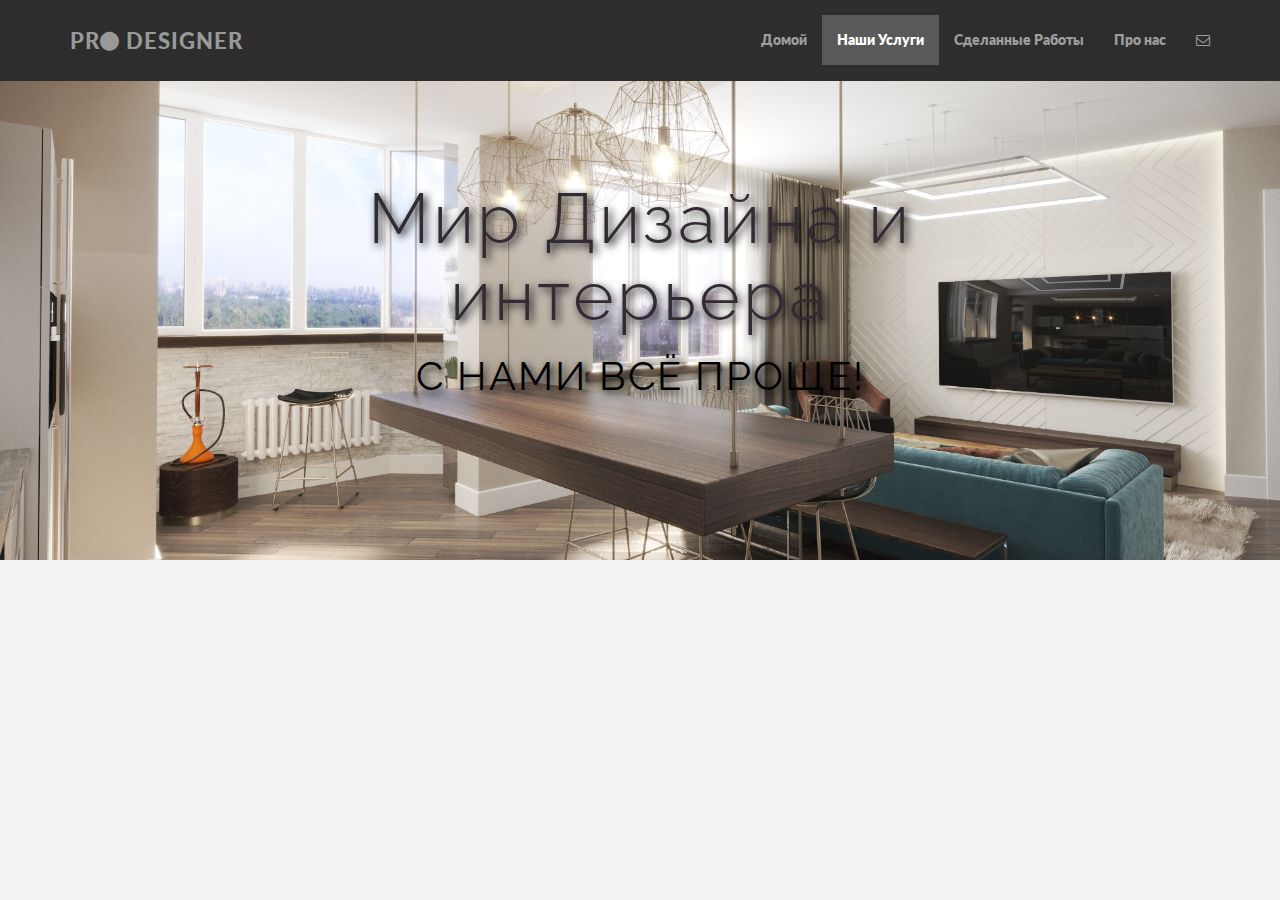
==== index2.html @ 0113ef6b "demosite prodesigner" ====
<!DOCTYPE html>
<html>
  <head>
    <meta charset="utf-8">
    <meta name="viewport" content="width=device-width", initial-scale=1.0>
    <title>Дом с Дизайном</title>
    <link rel="stylesheet" href="css/bootstrap.css">
    <link rel="stylesheet" href="css/font-awesome.min.css">
    <link rel="stylesheet" href="css/main.css">
  </head>
  <body>
    <div class="navbar navbar-inverse navbar-fixed-top">
      <div class="container">
        <div class="navbar-header">
          <button type="button" class="navbar-toggle" data-toggle="collapse" data-target=".navbar-collapse">
            <span class="icon-bar"></span>
            <span class="icon-bar"></span>
            <span class="icon-bar"></span>
          </button>
          <a class="navbar-brand" href="#">PR<i class="fa fa-circle"></i> DESIGNER</a>
        </div>
        <div class="navbar-collapse collapse">
          <ul class="nav navbar-nav navbar-right">
            <li><a href="index.html">Домой</a></li>
            <li class="active"><a href="#">Наши Услуги</a></li>
            <li><a href="index3.html">Сделанные Работы</a></li>
            <li><a href="index4.html">Про нас</a></li>
            <li><a href="index5.html"><i class="fa fa-envelope-o" aria-hidden="true"></i></a></li>
          </ul>
        </div>
      </div>
    </div>
    <div id="headerwrap">
      <div class="container">
        <div class="row centred">
          <div class="col-lg-8 col-lg-offset-2">
            <h1>Мир Дизайна и интерьера</h1>
            <h2>С нами всё проще!</h2>
          </div>
        </div>
      </div>
    </div>

    <script src="https://ajax.googleapis.com/ajax/libs/jquery/3.5.1/jquery.min.js"></script>
    <script src="js/bootstrap.min.js"></script>
  </body>
</html>
---- css/main.css ----
@import url('https://fonts.googleapis.com/css2?family=Lato:ital,wght@0,100;0,300;0,400;0,700;0,900;1,100;1,300;1,400;1,700;1,900&family=Raleway:ital,wght@0,100;0,200;0,300;0,400;0,500;0,600;0,700;0,800;0,900;1,100;1,200;1,300;1,400;1,500;1,600;1,700;1,800;1,900&display=swap');

body {
  background-color: #f2f2f2;
  font-family: 'Lato';
  font-weight: 300;
  font-size: 16px;
  color: #555;

  -webkit-font-smoothing: antialiased;
  -webkit-overflow-scrolling: touch;

  margin-top: 70px;
}

h1, h2, h3, h4, h5, h6 {
  font-family: 'Raleway';
  font-weight: 300;
  color: #333;
}

p {
  line-height: 28px;
  margin-bottom: 25px;
}

.centered {
  text-align: center;
}

a {
  color: #f85c37;
}

a:hover, a:focus {
  color: #7b7b7b;
  text-decoration: none;
  outline: 0;
}

hr {
  display: block;
  height: 1px;
  border: 0px;
  border-top: 1px solid #ccc;
  margin: 1em 0;
  padding: 0;
}

.navbar {
  font-weight: 800;
  font-size: 14px;
  padding-top: 15px;
  padding-bottom: 15px;
}

.navbar-inverse {
  background: #2d2d2d;
  border-color: #2d2d2d;
}

.navbar-inverse .navbar-nav > .active > a {
  background-color: #595959;
}

.navbar-inverse .navbar-brand {
  color:#999;
  font-weight: bolder;
  font-size: 22px;
  letter-spacing: 1px;
}

#headerwrap {
  background: url(../img/Interer.jpg) no-repeat center top;
  margin-top: -10px;
  padding-top: 20px;
  text-align: center;
  background-attachment: relative;
  background-position: center center;
  min-height: 500px;
  width: 100%;

  background-size: 100%

  -webkit-background-size: cover;
  -moz-background-size: cover;
  -o-background-size: cover;
  background-size: cover;
}

#headerwrap h1 {
  margin-top: 100px;
  color: #332B33;
  font-size: 70px;
  font-weight: 300;
  letter-spacing: 3px;
  text-shadow: 3px 3px 9px #000;
}

#headerwrap h2 {
  color: #000;
  font-size: 40px;
  font-weight: 400;
  letter-spacing: 2px;
  text-transform: uppercase;
  text-shadow: 3px 3px 9px #000;
}

.w {
  padding-top: 35px;
}

.w h4 {
  font-size: 25px;
}

#dg {
  background: #e0e0e0;
  padding-top: 70px;
  padding-bottom: 70px;
  text-align: center;
}

#dg h4 {
  font-size: 40px;
}

.tilt {
  -webkit-transition: all 0.5s ease;
     -moz-transition: all 0.5s ease;
       -o-transition: all 0.5s ease;
      -ms-transition: all 0.5s ease;
          transition: all 0.5s ease;
}

.tilt:hover {
  padding-bottom: 50px;
  padding-top: 40px;
  -webkit-transform: scale(1.5);
     -moz-transform: scale(1.5);
       -o-transform: scale(1.5);
      -ms-transform: scale(1.5);
          transform: scale(1.5);
}

.wb {
  padding-top: 35px;
}

.wb h4 {
  font-size: 35px;
}

#lg {
  background: #ebebeb;
  padding-top: 70px;
  padding-bottom: 70px;
  text-align: center;
}

#lg h4 {
  font-size: 45px;
}

#r {
  background: #CCD5CC;
  padding-top: 70px;
  padding-bottom: 70px;
}

#r h4 {
  color: #332B33;
  font-size: 45px;
}

#r p {
  color: #332B33;
}

#f {
  background: #2d2d2d;
  padding-top: 30;
  padding-bottom: 20;
}

#f i {
  color: #bdbdbd;
  font-size: 30px;
  padding: 20px;
}

#f i:hover {
  color: white;
}

#f p {
  color: #bdbdbd;
}
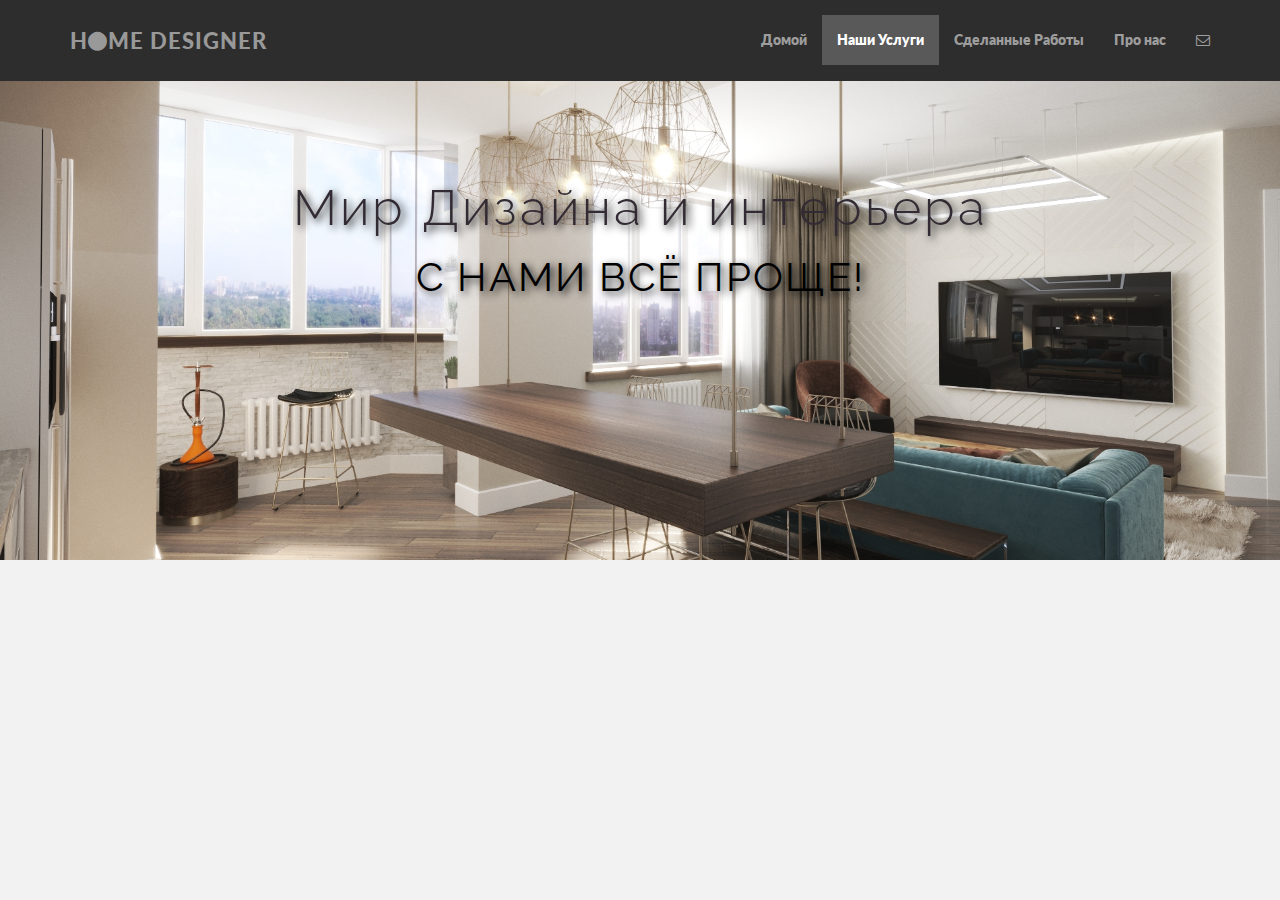
==== commit 648f7c1d: "Add files via upload" ====
--- a/index2.html
+++ b/index2.html
@@ -17,7 +17,7 @@
             <span class="icon-bar"></span>
             <span class="icon-bar"></span>
           </button>
-          <a class="navbar-brand" href="#">PR<i class="fa fa-circle"></i> DESIGNER</a>
+          <a class="navbar-brand" href="#">H<i class="fa fa-circle"></i>ME DESIGNER</a>
         </div>
         <div class="navbar-collapse collapse">
           <ul class="nav navbar-nav navbar-right">
--- a/css/main.css
+++ b/css/main.css
@@ -91,7 +91,7 @@
 #headerwrap h1 {
   margin-top: 100px;
   color: #332B33;
-  font-size: 70px;
+  font-size: 50px;
   font-weight: 300;
   letter-spacing: 3px;
   text-shadow: 3px 3px 9px #000;
@@ -151,6 +151,10 @@
   font-size: 35px;
 }
 
+.wb img {
+  width: 100%;
+}
+
 #lg {
   background: #ebebeb;
   padding-top: 70px;
